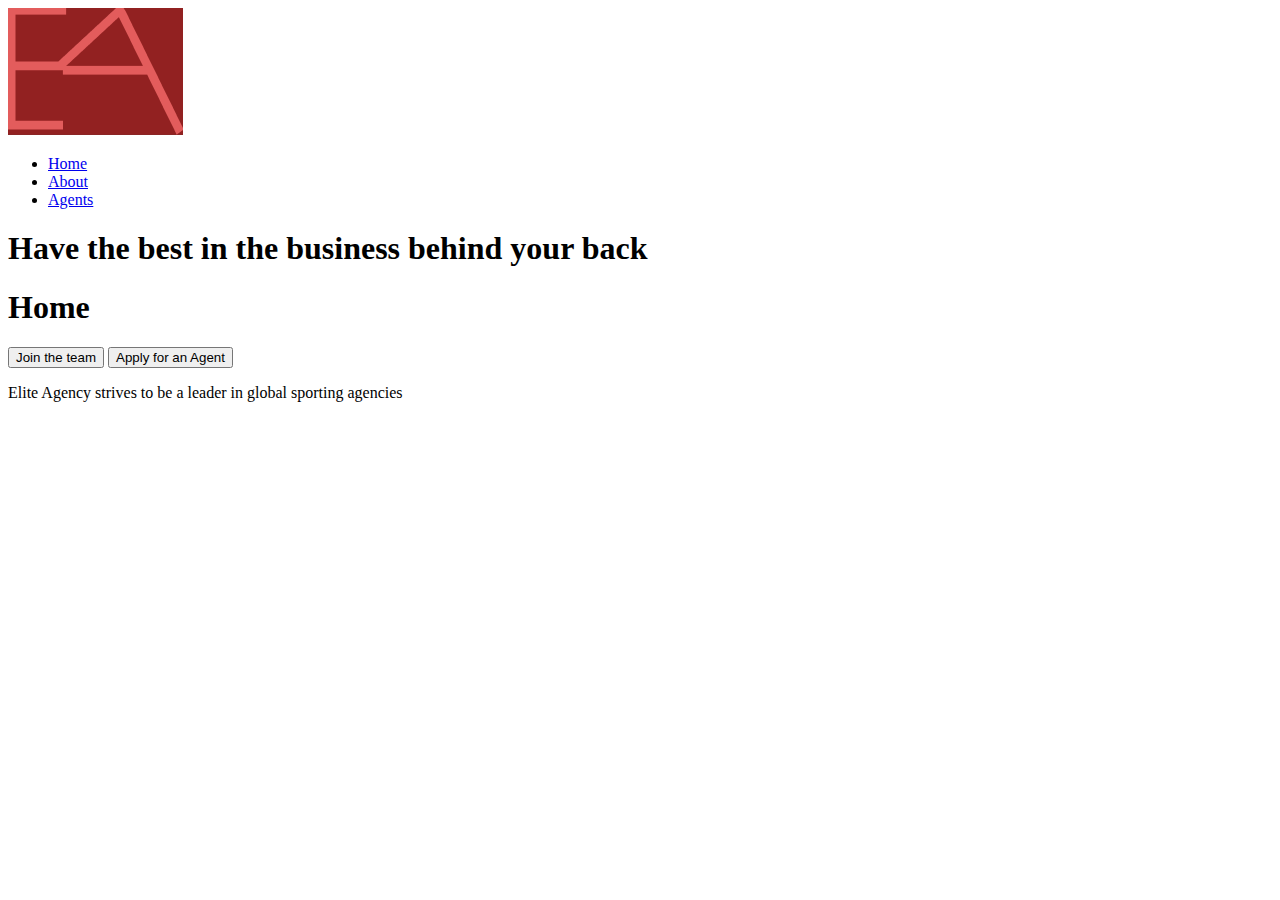
==== index.html @ 2e8094af "fix" ====
<!DOCTYPE html>
<html lang="en">
  <head>
    <meta charset="UTF-8">
    <meta name="viewport" content="width=device-width, initial-scale=1.0">
    <meta http-equiv="X-UA-Compatible" content="ie=edge">
    <title>Homepage</title>
    <link rel="stylesheet" href="screen.css">
  </head>
  <body>
    <div class="navbar">
      <div class="logo">
        <img src="Photos/logoagency.png" alt="Logo">
      </div>
      <ul>
        <li><a href="Mainpage.html" class="active">Home
        </a></li>
        <li><a href="About.html">About
        </a></li>
        <li><a href="Agents.html">Agents
        </a></li>
      </ul>
    </div>
    <div class="header">
      <h1>Have the best in the business behind your back</h1>
    </div>
    <h1>Home</h1>
    <div class="buttons">
      <button class="join">Join the team</button>
      <button class="apply">Apply for an Agent</button>
    </div>
    <div class="right_text">
      <p class="italics">Elite Agency strives to be a leader in global sporting agencies</p>
    </div>
    <script src="index.js"></script>
  </body>
</html>
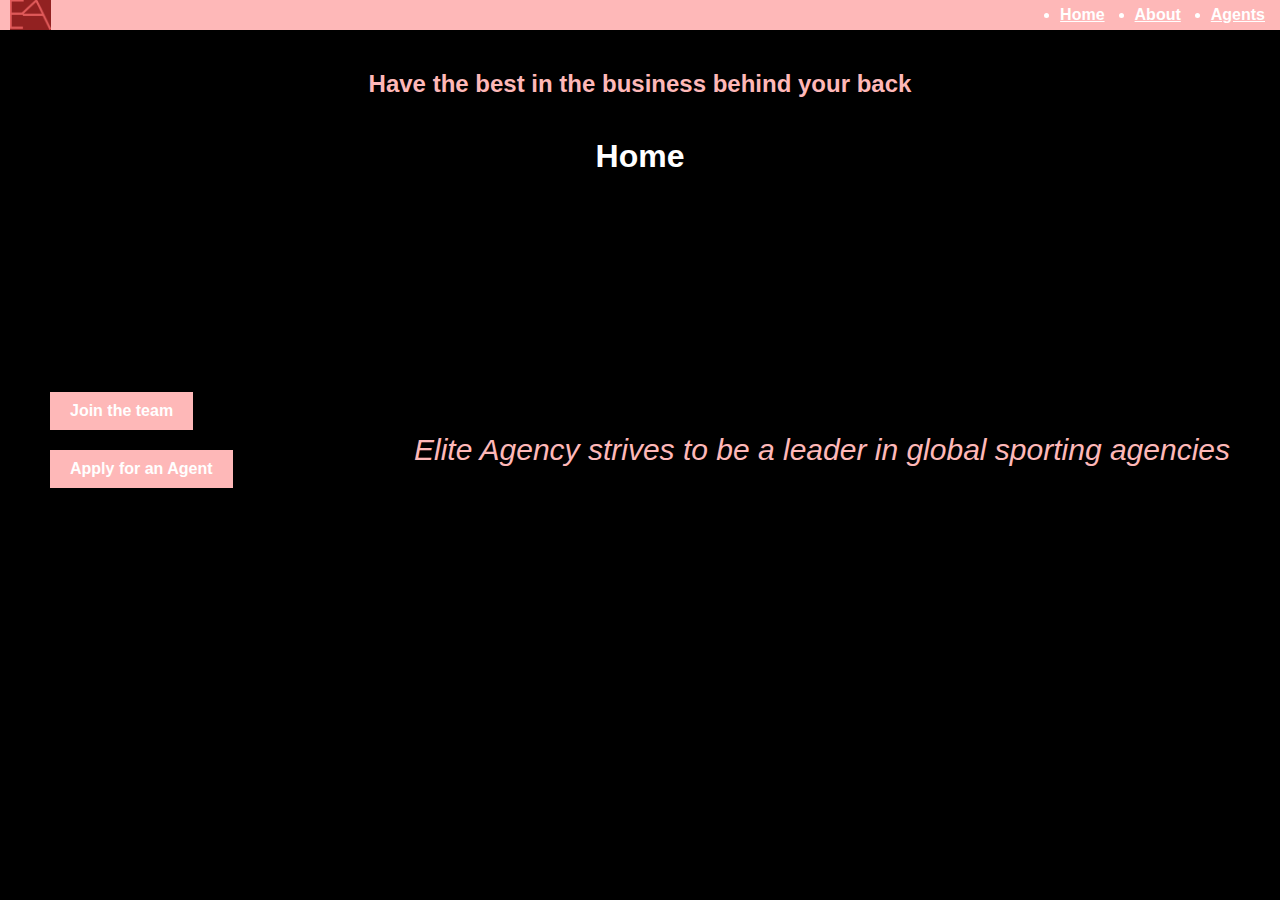
==== commit 847df781: "fixed" ====
--- a/index.html
+++ b/index.html
@@ -1,37 +1,34 @@
 <!DOCTYPE html>
 <html lang="en">
-  <head>
-    <meta charset="UTF-8">
-    <meta name="viewport" content="width=device-width, initial-scale=1.0">
-    <meta http-equiv="X-UA-Compatible" content="ie=edge">
-    <title>Homepage</title>
-    <link rel="stylesheet" href="screen.css">
-  </head>
-  <body>
-    <div class="navbar">
-      <div class="logo">
-        <img src="Photos/logoagency.png" alt="Logo">
-      </div>
-      <ul>
-        <li><a href="Mainpage.html" class="active">Home
-        </a></li>
-        <li><a href="About.html">About
-        </a></li>
-        <li><a href="Agents.html">Agents
-        </a></li>
-      </ul>
+<head>
+  <meta charset="UTF-8">
+  <meta name="viewport" content="width=device-width, initial-scale=1.0">
+  <meta http-equiv="X-UA-Compatible" content="ie=edge">
+  <title>Homepage</title>
+  <link rel="stylesheet" href="style.css">
+</head>
+<body>
+  <div class="navbar">
+    <div class="logo">
+      <img src="Photos/logoagency.png" alt="Logo">
     </div>
-    <div class="header">
-      <h1>Have the best in the business behind your back</h1>
-    </div>
-    <h1>Home</h1>
-    <div class="buttons">
-      <button class="join">Join the team</button>
-      <button class="apply">Apply for an Agent</button>
-    </div>
-    <div class="right_text">
-      <p class="italics">Elite Agency strives to be a leader in global sporting agencies</p>
-    </div>
-    <script src="index.js"></script>
-  </body>
+    <ul>
+      <li><a href="Mainpage.html" class="active">Home</a></li>
+      <li><a href="About.html">About</a></li>
+      <li><a href="Agents.html">Agents</a></li>
+    </ul>
+  </div>
+  <div class="header">
+    <h1>Have the best in the business behind your back</h1>
+  </div>
+  <h1>Home</h1>
+  <div class="buttons">
+    <button class="join">Join the team</button>
+    <button class="apply">Apply for an Agent</button>
+  </div>
+  <div class="side-text">
+    <p class="italic-text">Elite Agency strives to be a leader in global sporting agencies</p>
+  </div>
+  <script src="index.js"></script>
+</body>
 </html>--- a/style.css
+++ b/style.css
@@ -0,0 +1,100 @@
+body {
+    margin: 0;
+    padding: 0;
+    font-family: Arial, sans-serif;
+    background-color: rgb(0, 0, 0);
+    color: rgb(255, 255, 255);
+}
+
+.navbar {
+    position: sticky;
+    top: 0;
+    width: 100%;
+    background-color: #FEB8B8;
+    display: flex;
+    justify-content: space-between;
+    align-items: center;
+    z-index: 1000; 
+}
+
+.navbar ul {
+    margin: 0;
+    padding: 0;
+    display: flex;
+}
+
+.navbar ul li {
+    margin: 0 15px;
+}
+
+.navbar ul li a {
+    color: rgb(255, 255, 255);
+    font-weight: bold;
+}
+
+.navbar .logo {
+    display: flex;
+    align-items: center;
+    margin-left: 10px;
+}
+
+.navbar .logo img {
+    height: 30px; 
+}
+
+h1 {
+    margin-top: 40px; 
+    text-align: center;
+}
+
+.header {
+    text-align: center;
+    margin-top: 30px;
+}
+
+.header h1 {
+    color: #FEB8B8;
+    font-size: 24px; 
+    font-weight: bold;
+}
+
+.buttons {
+    position: absolute;
+    left: 50px;
+    top: 50%;
+    transform: translateY(-50%);
+}
+
+.buttons button {
+    display: block;
+    margin-bottom: 20px; 
+    padding: 10px 20px; 
+    background-color: #FEB8B8;
+    color: #ffffff;
+    font-size: 16px; 
+    font-weight: bold;
+    border: none;
+    cursor: pointer;
+}
+
+.buttons .apply {
+    color: #ffffff; 
+}
+
+.buttons .join {
+    color: #ffffff; 
+}
+
+.side-text {
+    position: absolute;
+    top: 50%;
+    right: 50px;
+    transform: translateY(-50%);
+    text-align: right;
+    font-style: italic;
+}
+
+.side-text .italic-text {
+    font-size: 30px; 
+    color: #FEB8B8;
+}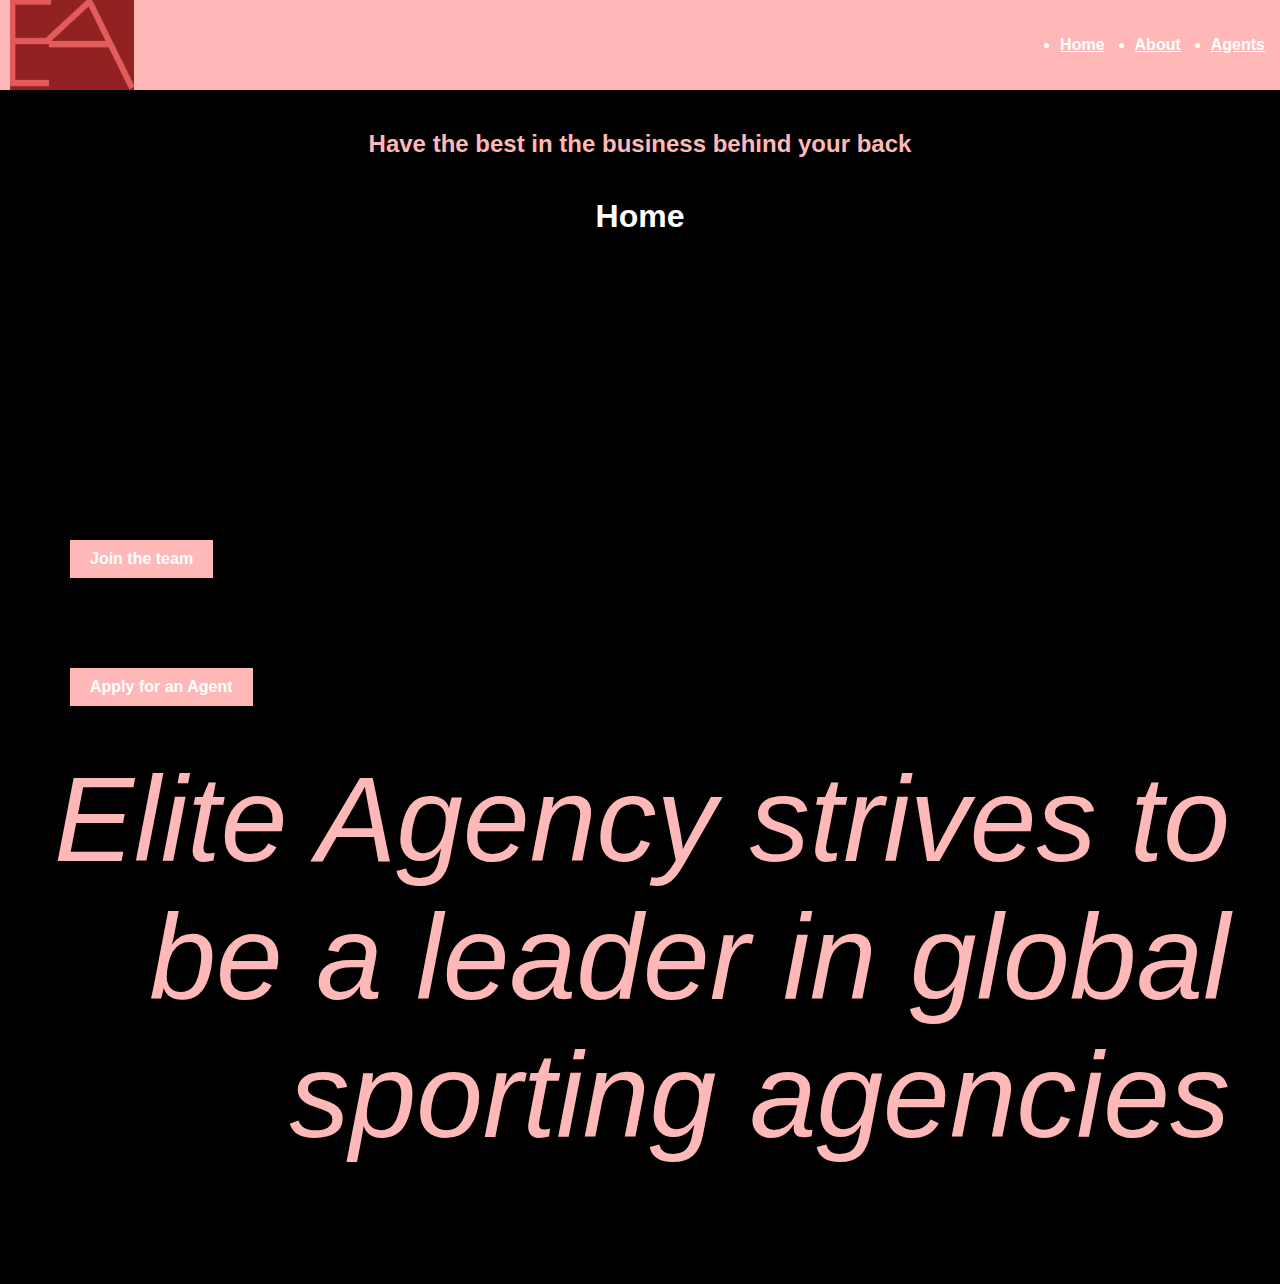
==== commit 99549bbd: "Final" ====
--- a/index.html
+++ b/index.html
@@ -27,7 +27,7 @@
     <button class="apply">Apply for an Agent</button>
   </div>
   <div class="side-text">
-    <p class="italic-text">Elite Agency strives to be a leader in global sporting agencies</p>
+    <p class="italic">Elite Agency strives to be a leader in global sporting agencies</p>
   </div>
   <script src="index.js"></script>
 </body>
--- a/style.css
+++ b/style.css
@@ -8,19 +8,19 @@
 
 .navbar {
     position: sticky;
+    z-index: 1000; 
     top: 0;
     width: 100%;
     background-color: #FEB8B8;
     display: flex;
     justify-content: space-between;
     align-items: center;
-    z-index: 1000; 
 }
 
 .navbar ul {
+    display: flex;
     margin: 0;
     padding: 0;
-    display: flex;
 }
 
 .navbar ul li {
@@ -39,7 +39,7 @@
 }
 
 .navbar .logo img {
-    height: 30px; 
+    height: 90px; 
 }
 
 h1 {
@@ -60,19 +60,18 @@
 
 .buttons {
     position: absolute;
-    left: 50px;
-    top: 50%;
-    transform: translateY(-50%);
+    left: 70px;
+    top: 60%;
 }
 
 .buttons button {
+    font-weight: bold;
+    font-size: 16px; 
     display: block;
-    margin-bottom: 20px; 
+    margin-bottom: 90px; 
     padding: 10px 20px; 
     background-color: #FEB8B8;
     color: #ffffff;
-    font-size: 16px; 
-    font-weight: bold;
     border: none;
     cursor: pointer;
 }
@@ -87,14 +86,129 @@
 
 .side-text {
     position: absolute;
-    top: 50%;
+    top: 70%;
     right: 50px;
-    transform: translateY(-50%);
     text-align: right;
     font-style: italic;
 }
 
-.side-text .italic-text {
+.side-text .italic {
+    font-size: 120px; 
+    color: #FEB8B8;
+}
+
+.agent-list {
+    display: flex;
+    align-items: flex-start;
+    flex-direction: column;
+    margin-left: 50px;
+    margin-top: 70px;
+}
+
+.agent {
+    display: flex;
+    margin-bottom: 40px;
+}
+
+.agent-image img {
+    height: 300px; 
+    margin-right: 20px;
+}
+
+.bio {
+    display: flex;
+    justify-content: center;
+    flex-direction: column;
+}
+
+.bio p {
+    margin: 0;
+    margin-bottom: 30px;
+}
+
+.bio .book {
+    padding: 5px 12px;
+    background-color: #FEB8B8;
+    color: #ffffff;
+    font-weight: bold;
+    cursor: pointer;
+}
+.about-header {
+    text-align: center;
+    margin-top: 30px;
+}
+
+.about-header h1 {
+    color: #FEB8B8;
+    font-size: 35px; 
+    font-weight: bold;
+}
+
+.about-header p {
+    color: #FEB8B8;
+    font-size: 25px; 
+}
+
+.about-content {
+    margin: 50px;
+}
+
+.about-section {
+    margin-bottom: 30px;
+}
+
+.about-section h2 {
+    color: #FEB8B8;
+    font-weight: bold;
     font-size: 30px; 
-    color: #FEB8B8;
+    
+}
+
+.about-section p {
+    color: #ffffff;
+    font-size: 20px; 
+}
+
+.about-section ul {
+    color: #ffffff;
+    font-size: 20px; 
+}
+
+.about-section ul {
+    list-style: none;
+    padding-left: 0;
+}
+
+.about-section ul li {
+    margin-bottom: 10px;
+}
+
+.about-image {
+    width: 20%;
+    height: 20%;
+    margin-top: 20px;
+}
+
+
+.founder {
+    text-align: center;
+    margin: 20px;
+}
+
+.founder img {
+    margin-bottom: 10px;
+    height: 100px;
+    width: 100px; 
+    border-radius: 50%;
+}
+
+.founder h3 {
+    color: #FEB8B8;
+    font-size: 20px; 
+    margin: 0;
+}
+
+.team-member h2 {
+    color: #ffffff;
+    font-size: 16px; 
 }